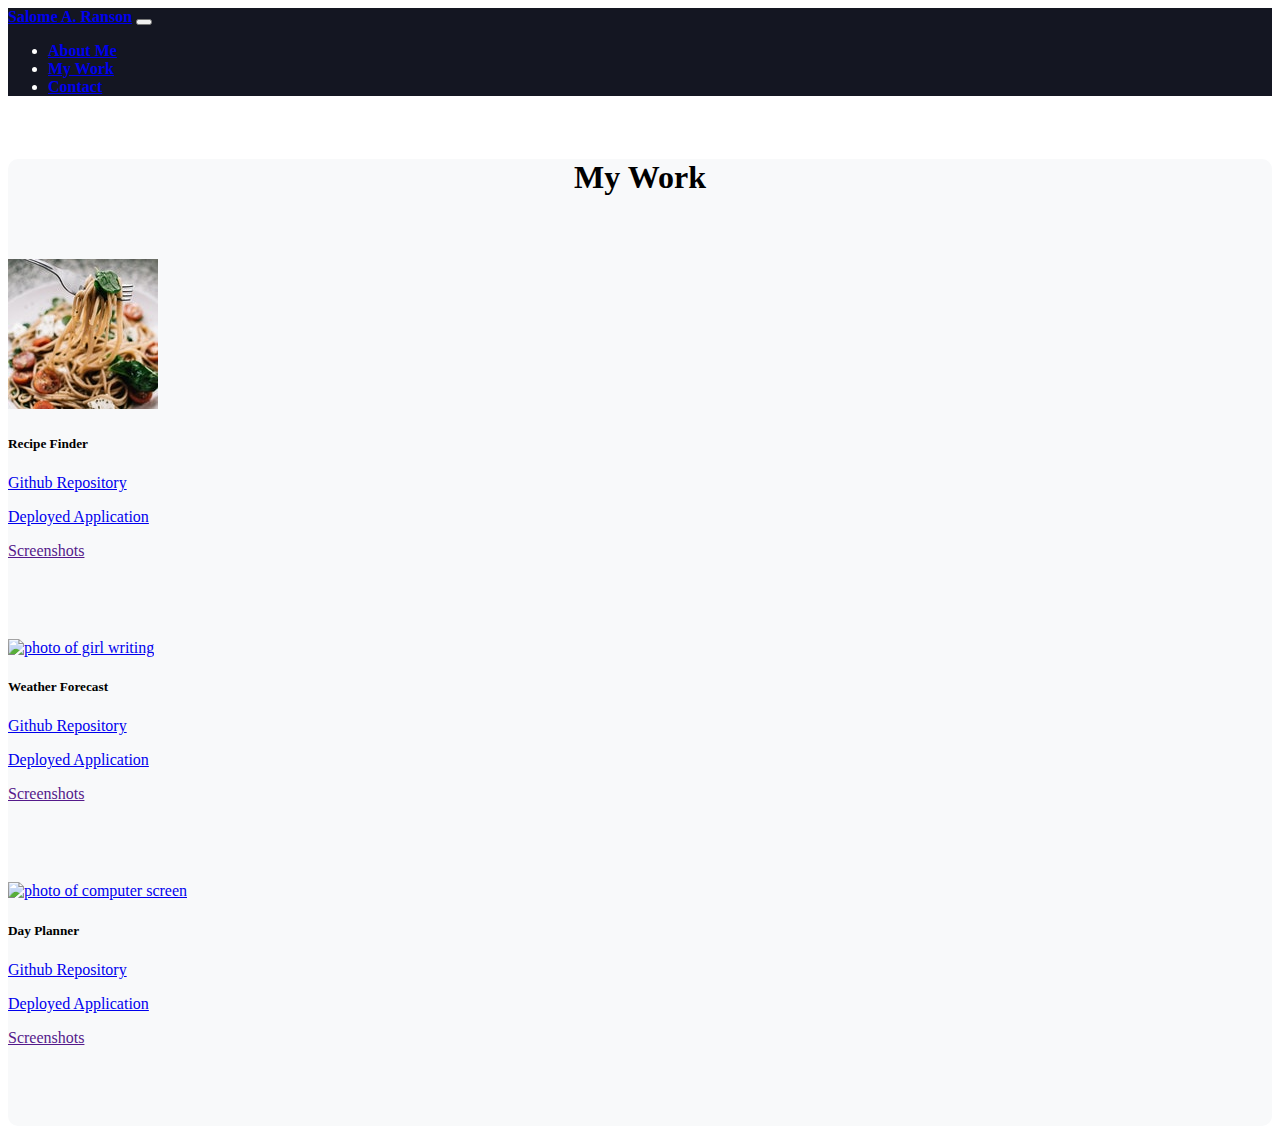
==== Assets/myWork.html @ 806845f2 "added additional pages to replace sections" ====
<!DOCTYPE html>
<html>
    <head>
        <meta charset="utf-8">
        <meta http-equiv="X-UA-Compatible" content="IE=edge">
        <title>Salome Ranson's Portoflio</title>
        <meta name="description" content="">
        <meta name="viewport" content="width=device-width, initial-scale=1">

        <link href="https://cdn.jsdelivr.net/npm/bootstrap@5.0.0-beta2/dist/css/bootstrap.min.css" rel="stylesheet" integrity="sha384-BmbxuPwQa2lc/FVzBcNJ7UAyJxM6wuqIj61tLrc4wSX0szH/Ev+nYRRuWlolflfl" crossorigin="anonymous">
        <script src="https://cdn.jsdelivr.net/npm/bootstrap@5.0.0-beta2/dist/js/bootstrap.bundle.min.js" integrity="sha384-b5kHyXgcpbZJO/tY9Ul7kGkf1S0CWuKcCD38l8YkeH8z8QjE0GmW1gYU5S9FOnJ0" crossorigin="anonymous"></script>

        <link rel="stylesheet" href="./css/style.css">
        
        <title>Salome Ranson's Portfolio</title>
    </head>



  <!-- NAVBAR -->
    <nav class="navbar navbar-expand-lg navbar-dark navbar-default">
      <div class="container-fluid">
        <a class="navbar-brand" href="#">Salome A. Ranson</a>
          <button class="navbar-toggler" type="button" data-bs-toggle="collapse" data-bs-target="#navbarSupportedContent" aria-controls="navbarSupportedContent" aria-expanded="false" aria-label="Toggle navigation">
            <span class="navbar-toggler-icon"></span>
          </button>
        <div class="collapse navbar-collapse" id="navbarSupportedContent">

          <ul class="navbar-nav me-auto mb-2 mb-lg-0">
            <li class="nav-item">
              <a class="nav-link active" aria-current="page" href="../index.html">About Me</a>
            </li>

            <li class="nav-item">
              <a class="nav-link active" aria-current="page" href="#">My Work</a>
            </li>

            <li class="nav-item">
              <a class="nav-link active" aria-current="page" href="./contact.html">Contact</a>
            </li>

          </ul>
        </div>
      </div>
    </nav>
  <!-- END OF NAV -->

  
  <main class="container">
    <!-- START OF BODY -->
    <body>

      <!-- MY WORK SECTION -->

      <section class="row customColor" id="MyWork">
        <header>
          <h1 style="text-align: center;">My Work</h1>
        </header>

        <section class="col-md-4 col-lg-4 d-flex justify-content-center zoom">
          <div class="card cardSize">
            <a href="https://sranson.github.io/recipe-finder/" target="_blank"><img class="card-img-top" src="./images/food.jpg" alt="photo of pasta"></a>
            <div class="card-body">
              <h5 class="card-title">Recipe Finder</h5>
              <p class="card-text"><a href="https://github.com/sranson/recipe-finder" target="_blank">Github Repository</a></p>
              <p class="card-text"><a href="https://sranson.github.io/recipe-finder/" target="_blank">Deployed Application</a></p>
              <p><a href="">Screenshots</a></a></p>
            </div>
          </div>
        </section>

        <section class="col-md-4 col-lg-4 d-flex justify-content-center zoom">
          <div class="card cardSize">
            <a href="https://sranson.github.io/weather-app/" target="_blank"><img class="card-img-top" src="./images/weatherApp.jpg" alt="photo of girl writing"></a>
            <div class="card-body">
              <h5 class="card-title">Weather Forecast</h5>
              <p class="card-text"><a href="https://github.com/sranson/weather-app" target="_blank">Github Repository</a></p>
              <p class="card-text"><a href="https://sranson.github.io/weather-app/" target="_blank">Deployed Application</a></p>
              <p><a href="">Screenshots</a></a></p>
            </div>
          </div>
        </section>


        <section class="col-md-4 col-lg-4 d-flex justify-content-center zoom">
          <div class="card cardSize">
            <a href="#"><img class="card-img-top" src="./images/dayPlanner.jpg" alt="photo of computer screen"></a>
            <div class="card-body">
              <h5 class="card-title">Day Planner</h5>
              <p class="card-text"><a href="https://github.com/sranson/day-planner" target="_blank">Github Repository</a></p>
              <p class="card-text"><a href="https://sranson.github.io/day-planner/" target="_blank">Deployed Application</a></p>
              <p><a href="">Screenshots</a></a></p>
            </div>
          </div>
        </div>
        </section>
      </section>


    </body> 
    <!-- END OF BODY -->
  </main>
 
</html>
---- Assets/css/style.css ----
/* navbar */

.navbar-default {
    background-color: #141622;
    color: white;
    font-family: "Georgia";
    font-weight: bolder;
   }



/* IMAGE SECTION */

   .imagePlacement {
    display: block;
    /* margin-left: auto; */
    margin-right: auto;
    width: 40%;
    padding-top: 10%;
}

    .circle {
        height: 200px;
        width: 200px;
        background-color: #bbb;
        border-radius: 50%;
        display: inline-block;   
    }




/* ABOUT ME PAGE */

   .TopRow p {
       font-family: "Verdana";
       text-align: center;
   }

   #About {
       padding-top: 5%;
   }

   #About p {
    font-size: 30px; 
   }
  



/* MY WORK PAGE */

.customColor {
    background-color: #F8F9FA;
    border-radius: 10px;
}

#MyWork h1 {
    margin-bottom: 5%;
    margin-top: 5%;
   }


#MyWork section {
    padding-bottom: 5%;
}

.cardSize {
    width: 16rem;
}

.zoom {
    transition: transform .2s; /* Animation */
    margin: 0 auto;
  }

.zoom:hover {
    transform: scale(1.1);
  }


  

/* CONTACT PAGE */

.customSpacing {
    margin-top: 5%;
}

.btnColor {
    border: 2px solid #141622;
    background-color: white;
    color:#141622;
}

.spacing {
    margin-bottom: 5%;
}

.linkStyle {
    text-decoration: none;
    color: #141622;
}
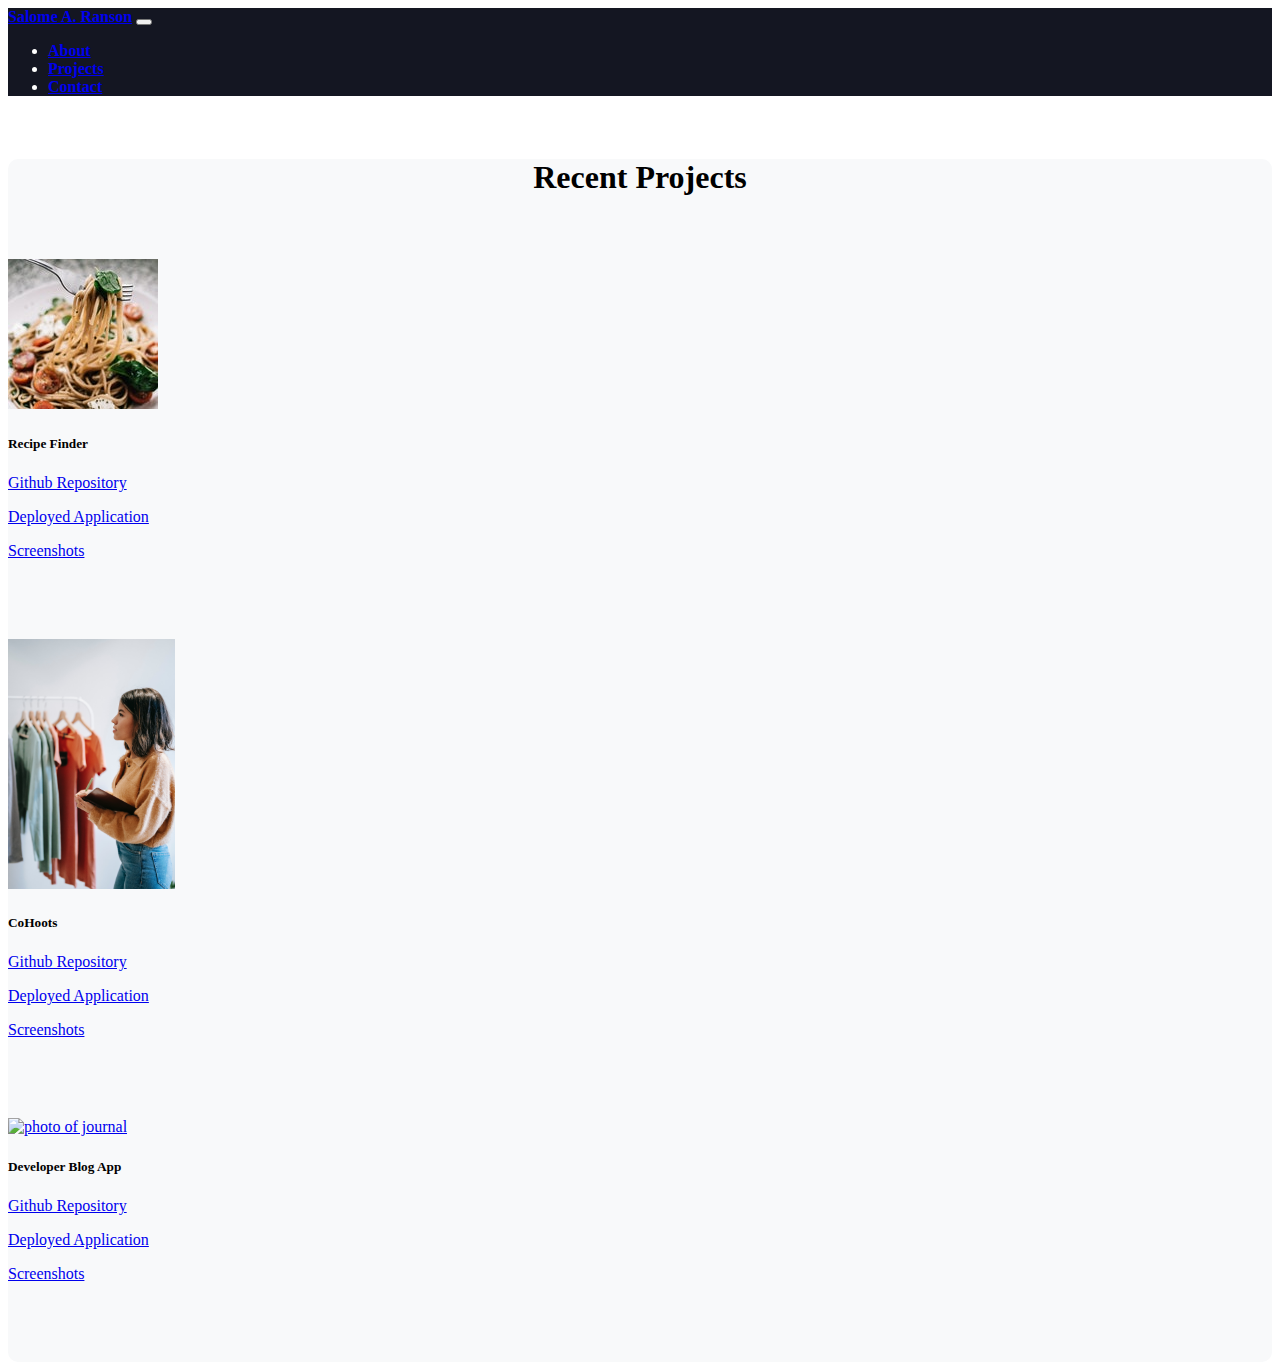
==== commit 841e4844: "updated projects featured on my work page" ====
--- a/Assets/myWork.html
+++ b/Assets/myWork.html
@@ -28,11 +28,11 @@
 
           <ul class="navbar-nav me-auto mb-2 mb-lg-0">
             <li class="nav-item">
-              <a class="nav-link active" aria-current="page" href="../index.html">About Me</a>
+              <a class="nav-link active" aria-current="page" href="../index.html">About</a>
             </li>
 
             <li class="nav-item">
-              <a class="nav-link active" aria-current="page" href="#">My Work</a>
+              <a class="nav-link active" aria-current="page" href="#">Projects</a>
             </li>
 
             <li class="nav-item">
@@ -52,9 +52,9 @@
 
       <!-- MY WORK SECTION -->
 
-      <section class="row customColor" id="MyWork">
+      <section class="row customColor customSpacing" id="MyWork">
         <header>
-          <h1 style="text-align: center;">My Work</h1>
+          <h1 style="text-align: center;">Recent Projects</h1>
         </header>
 
         <section class="col-md-4 col-lg-4 d-flex justify-content-center zoom">
@@ -64,19 +64,19 @@
               <h5 class="card-title">Recipe Finder</h5>
               <p class="card-text"><a href="https://github.com/sranson/recipe-finder" target="_blank">Github Repository</a></p>
               <p class="card-text"><a href="https://sranson.github.io/recipe-finder/" target="_blank">Deployed Application</a></p>
-              <p><a href="">Screenshots</a></a></p>
+              <p><a href="./images/foodRecipesScreenShot.png" target="_blank">Screenshots</a></a></p>
             </div>
           </div>
         </section>
 
         <section class="col-md-4 col-lg-4 d-flex justify-content-center zoom">
           <div class="card cardSize">
-            <a href="https://sranson.github.io/weather-app/" target="_blank"><img class="card-img-top" src="./images/weatherApp.jpg" alt="photo of girl writing"></a>
+            <a href="https://cohoots.herokuapp.com/" target="_blank"><img class="card-img-top" src="./images/cohootsStockPhoto.jpg" alt="" style="height: 250px;"></a>
             <div class="card-body">
-              <h5 class="card-title">Weather Forecast</h5>
-              <p class="card-text"><a href="https://github.com/sranson/weather-app" target="_blank">Github Repository</a></p>
-              <p class="card-text"><a href="https://sranson.github.io/weather-app/" target="_blank">Deployed Application</a></p>
-              <p><a href="">Screenshots</a></a></p>
+              <h5 class="card-title">CoHoots</h5>
+              <p class="card-text"><a href="https://github.com/klucas72/CoHoots" target="_blank">Github Repository</a></p>
+              <p class="card-text"><a href="https://cohoots.herokuapp.com/" target="_blank">Deployed Application</a></p>
+              <p><a href="./images/CoHootsScreenshot1.png" target="_blank">Screenshots</a></a></p>
             </div>
           </div>
         </section>
@@ -84,15 +84,14 @@
 
         <section class="col-md-4 col-lg-4 d-flex justify-content-center zoom">
           <div class="card cardSize">
-            <a href="#"><img class="card-img-top" src="./images/dayPlanner.jpg" alt="photo of computer screen"></a>
+            <a href="https://developer-blog-app.herokuapp.com/" target="_blank"><img class="card-img-top" src="./images/blogPhoto.jpg" alt="photo of journal" style="height: 250px;"></a>
             <div class="card-body">
-              <h5 class="card-title">Day Planner</h5>
-              <p class="card-text"><a href="https://github.com/sranson/day-planner" target="_blank">Github Repository</a></p>
-              <p class="card-text"><a href="https://sranson.github.io/day-planner/" target="_blank">Deployed Application</a></p>
-              <p><a href="">Screenshots</a></a></p>
+              <h5 class="card-title">Developer Blog App</h5>
+              <p class="card-text"><a href="https://github.com/sranson/Developer-Blog-App" target="_blank">Github Repository</a></p>
+              <p class="card-text"><a href="https://developer-blog-app.herokuapp.com/" target="_blank">Deployed Application</a></p>
+              <p><a href="../Assets/images/Screenshot2.png" target="_blank">Screenshots</a></a></p>
             </div>
           </div>
-        </div>
         </section>
       </section>
 
--- a/Assets/css/style.css
+++ b/Assets/css/style.css
@@ -1,3 +1,17 @@
+
+.customColor {
+    background-color: #F8F9FA;
+    border-radius: 10px;
+}
+
+.customCenterContent {
+    display: flex;
+    justify-content: center;
+}
+
+.paddingTop {
+    padding-top: 8%;
+}
 
 /* navbar */
 
@@ -12,17 +26,9 @@
 
 /* IMAGE SECTION */
 
-   .imagePlacement {
-    display: block;
-    /* margin-left: auto; */
-    margin-right: auto;
-    width: 40%;
-    padding-top: 10%;
-}
-
     .circle {
-        height: 200px;
-        width: 200px;
+        height: 350px;
+        width: 350px;
         background-color: #bbb;
         border-radius: 50%;
         display: inline-block;   
@@ -31,30 +37,10 @@
 
 
 
-/* ABOUT ME PAGE */
-
-   .TopRow p {
-       font-family: "Verdana";
-       text-align: center;
-   }
-
-   #About {
-       padding-top: 5%;
-   }
-
-   #About p {
-    font-size: 30px; 
-   }
-  
 
 
 
 /* MY WORK PAGE */
-
-.customColor {
-    background-color: #F8F9FA;
-    border-radius: 10px;
-}
 
 #MyWork h1 {
     margin-bottom: 5%;
